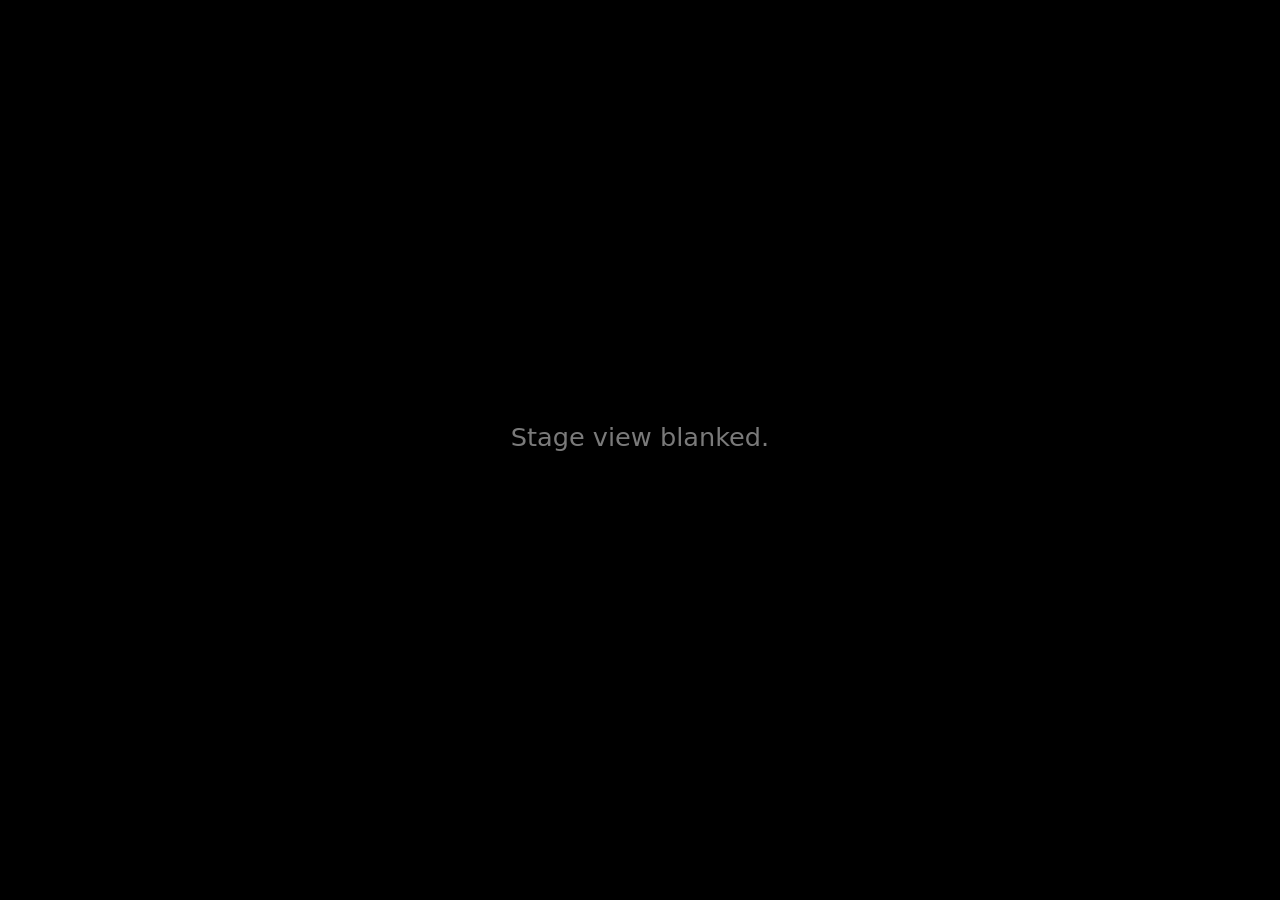
==== stage.html @ a1e76d68 "hmm" ====
<!doctype html>
<html lang="en">
  <head>
    <meta charset="utf-8">
    <meta name="viewport" content="width=device-width, initial-scale=1">
    <title>Stage View</title>
    <link rel="stylesheet" href="styles.css">
  </head>
  <body class="target-page">
    <main id="stageRoot" class="stage-view blank">
      <section id="stageBlank" class="target-blank" aria-live="polite">
        <p>Stage view blanked.</p>
      </section>

      <section id="stageSlide" class="stage-slide-view" hidden>
        <div class="stage-slide-main">
          <img id="stageSlideImage" alt="">
        </div>
        <aside class="stage-rail">
          <div class="stage-clock-block">
            <span>Time</span>
            <strong id="stageClock">--:--</strong>
          </div>
          <div class="stage-clock-block">
            <span>Timer</span>
            <strong id="stageTimer">00:00</strong>
          </div>
          <div class="stage-meta">
            <span id="stageSlideCount">Slide 0 of 0</span>
          </div>
          <div class="stage-notes">
            <span>Notes</span>
            <p id="stageSlideNote">No notes.</p>
          </div>
          <figure class="stage-next-slide">
            <img id="stageNextImage" alt="">
            <figcaption id="stageNextLabel">Next slide</figcaption>
          </figure>
        </aside>
      </section>

      <section id="stagePrompt" class="stage-prompt-view" hidden>
        <div class="stage-topbar">
          <div>
            <span>Time</span>
            <strong id="stagePromptClock">--:--</strong>
          </div>
          <div>
            <span>Timer</span>
            <strong id="stagePromptTimer">00:00</strong>
          </div>
        </div>
        <div id="stagePromptScroll" class="target-prompt-scroll"></div>
      </section>

      <section id="stageVideo" class="stage-video-view" hidden>
        <video id="stageVideoPlayer" playsinline></video>
        <div class="stage-video-overlay">
          <div>
            <span>Time</span>
            <strong id="stageVideoClock">--:--</strong>
          </div>
          <div>
            <span>Timer</span>
            <strong id="stageVideoTimer">00:00</strong>
          </div>
          <div>
            <span>Ends In</span>
            <strong id="stageVideoRemaining">--:--</strong>
          </div>
        </div>
        <p id="stageVideoStatus" class="stage-video-status">No embedded video loaded.</p>
      </section>
    </main>

    <script src="video-store.js" defer></script>
    <script src="stage.js" defer></script>
  </body>
</html>
---- styles.css ----
:root {
  color-scheme: dark;
  --bg: #0d1113;
  --surface: #151a1d;
  --surface-2: #1d2428;
  --surface-3: #252d31;
  --text: #f4f4f1;
  --muted: #aeb7b5;
  --line: #354247;
  --accent: #7bd389;
  --accent-strong: #aee66f;
  --danger: #ff7a6e;
  --shadow: rgba(0, 0, 0, 0.34);
}

* {
  box-sizing: border-box;
}

html,
body {
  margin: 0;
  min-height: 100%;
}

body {
  font-family: Inter, ui-sans-serif, system-ui, -apple-system, BlinkMacSystemFont, "Segoe UI", sans-serif;
  background: var(--bg);
  color: var(--text);
}

button,
input,
select,
.button-link {
  font: inherit;
}

button,
.button-link {
  display: inline-flex;
  align-items: center;
  justify-content: center;
  min-height: 40px;
  border: 1px solid transparent;
  border-radius: 8px;
  padding: 0.65rem 0.9rem;
  background: var(--accent);
  color: #08130b;
  font-weight: 750;
  text-decoration: none;
  cursor: pointer;
}

button:hover,
.button-link:hover {
  filter: brightness(1.08);
}

button:disabled {
  cursor: not-allowed;
  opacity: 0.45;
}

button.secondary,
button.tab,
button.icon-button,
button.about-button,
.button-link.secondary {
  color: var(--text);
  background: var(--surface-2);
  border-color: var(--line);
}

button.danger {
  color: #230604;
  background: var(--danger);
}

input {
  width: 100%;
  min-height: 40px;
  border: 1px solid var(--line);
  border-radius: 8px;
  padding: 0.55rem 0.7rem;
  background: #0f1416;
  color: var(--text);
}

select {
  width: 100%;
  min-height: 40px;
  border: 1px solid var(--line);
  border-radius: 8px;
  padding: 0.55rem 0.7rem;
  background: #0f1416;
  color: var(--text);
}

input[type="range"] {
  padding: 0;
}

h1,
h2,
p,
figure {
  margin-top: 0;
}

h1 {
  margin-bottom: 0;
  font-size: clamp(1.6rem, 3vw, 2.45rem);
  line-height: 1.05;
  letter-spacing: 0;
}

h2 {
  margin-bottom: 0;
  font-size: 1.05rem;
  line-height: 1.2;
  letter-spacing: 0;
}

.app-shell {
  width: min(1440px, calc(100% - 28px));
  min-height: 100vh;
  margin: 0 auto;
  padding: 20px 0 28px;
}

.unsupported-shell {
  display: grid;
  place-items: center;
  width: min(860px, calc(100% - 28px));
  min-height: 100vh;
  margin: 0 auto;
  padding: 28px 0;
}

.unsupported-panel {
  width: 100%;
  border: 1px solid var(--line);
  border-radius: 8px;
  background: var(--surface);
  box-shadow: 0 18px 60px var(--shadow);
  padding: clamp(22px, 5vw, 44px);
}

.unsupported-copy {
  max-width: 62ch;
  margin: 16px 0 24px;
  color: var(--muted);
  font-size: 1rem;
  line-height: 1.6;
}

.unsupported-actions {
  display: flex;
  flex-wrap: wrap;
  gap: 10px;
}

.topbar,
.status-strip,
.timer-strip,
.tabs,
.tool-panel {
  border: 1px solid var(--line);
  border-radius: 8px;
  background: var(--surface);
  box-shadow: 0 18px 60px var(--shadow);
}

.topbar {
  display: flex;
  justify-content: space-between;
  align-items: center;
  gap: 18px;
  padding: 18px;
}

.eyebrow {
  margin-bottom: 5px;
  color: var(--accent-strong);
  font-size: 0.74rem;
  font-weight: 850;
  letter-spacing: 0;
  text-transform: uppercase;
}

.project-actions,
.inline-actions,
.remote-pad {
  display: flex;
  flex-wrap: wrap;
  gap: 10px;
}

.topbar-actions {
  display: flex;
  align-items: flex-start;
  gap: 10px;
}

.about-menu {
  position: relative;
}

.about-button {
  min-width: 42px;
  font-size: 1rem;
  font-style: italic;
  font-family: Georgia, "Times New Roman", serif;
}

.about-panel {
  position: absolute;
  top: calc(100% + 10px);
  right: 0;
  z-index: 10;
  display: grid;
  min-width: 220px;
  gap: 10px;
  padding: 12px;
  border: 1px solid var(--line);
  border-radius: 8px;
  background: var(--surface-2);
  box-shadow: 0 18px 60px var(--shadow);
}

.about-panel div {
  display: grid;
  gap: 3px;
}

.about-panel span {
  color: var(--muted);
  font-size: 0.72rem;
  font-weight: 800;
  letter-spacing: 0;
  text-transform: uppercase;
}

.about-panel strong {
  overflow-wrap: anywhere;
  font-size: 0.95rem;
}

.status-strip {
  display: grid;
  grid-template-columns: repeat(4, minmax(0, 1fr));
  gap: 12px;
  margin: 14px 0;
  padding: 12px 14px;
  color: var(--muted);
  font-size: 0.92rem;
}

.status-strip span {
  overflow-wrap: anywhere;
}

.timer-strip {
  display: grid;
  grid-template-columns: minmax(130px, 0.7fr) minmax(150px, 0.8fr) auto minmax(300px, 1fr);
  align-items: end;
  gap: 12px;
  margin-bottom: 14px;
  padding: 12px 14px;
}

.timer-strip label {
  display: grid;
  gap: 5px;
  color: var(--muted);
  font-size: 0.86rem;
  font-weight: 760;
}

.timer-strip strong {
  min-width: 100px;
  color: var(--text);
  font-size: 1.8rem;
  line-height: 1;
}

.tabs {
  display: flex;
  gap: 8px;
  padding: 8px;
}

.tab {
  flex: 1;
}

.tab.active {
  color: #08130b;
  background: var(--accent);
}

#launchButton.active,
#blankPresentationButton.active,
#closePresentationButton.active,
#launchStageButton.active,
#blankStageButton.active,
#closeStageButton.active,
#startPromptButton.active,
#pausePromptButton.active,
#timerStartButton.active,
#timerPauseButton.active {
  color: #08130b;
  background: var(--accent);
}

.view-panel {
  display: none;
  margin-top: 14px;
}

.view-panel.active {
  display: block;
}

.workspace-grid {
  display: grid;
  grid-template-columns: minmax(0, 1.45fr) minmax(300px, 0.55fr);
  gap: 14px;
}

.tool-panel {
  min-height: 280px;
  padding: 16px;
}

.side-panel {
  max-height: calc(100vh - 220px);
  overflow: auto;
}

.section-heading {
  display: flex;
  justify-content: space-between;
  align-items: flex-start;
  gap: 14px;
  margin-bottom: 14px;
}

.icon-button {
  width: 42px;
  padding: 0;
  font-size: 1.7rem;
  line-height: 1;
}

.slide-preview {
  position: relative;
  display: grid;
  place-items: center;
  width: 100%;
  aspect-ratio: 16 / 9;
  overflow: hidden;
  border: 1px solid var(--line);
  border-radius: 8px;
  background: #050708;
}

.slide-preview img {
  width: 100%;
  height: 100%;
  object-fit: contain;
}

.slide-preview figcaption {
  color: var(--muted);
}

.note-text {
  margin: 14px 0 0;
  color: var(--muted);
  line-height: 1.55;
  white-space: pre-wrap;
}

.slide-list,
.playlist-list {
  display: grid;
  gap: 8px;
}

.slide-list-item,
.playlist-item {
  display: grid;
  width: 100%;
  min-height: 52px;
  justify-items: start;
  gap: 4px;
  padding: 10px;
  color: var(--text);
  text-align: left;
  background: var(--surface-2);
  border-color: var(--line);
}

.slide-list-item.active,
.playlist-item.active {
  border-color: var(--accent);
  background: #1f3026;
}

.slide-list-item span {
  color: var(--muted);
  font-size: 0.85rem;
  font-weight: 500;
}

.prompt-controls,
.config-grid {
  display: grid;
  grid-template-columns: minmax(120px, 0.35fr) minmax(180px, 1fr) auto;
  align-items: center;
  gap: 10px;
  margin-bottom: 14px;
}

.prompt-controls span,
.config-grid label {
  color: var(--muted);
  font-size: 0.9rem;
  font-weight: 700;
}

.config-grid {
  grid-template-columns: repeat(3, minmax(120px, 1fr)) auto;
  align-items: end;
}

.config-grid label {
  display: grid;
  gap: 6px;
}

.progress-controls {
  display: flex;
  grid-column: 1 / -1;
  flex-wrap: wrap;
  align-items: center;
  gap: 10px 14px;
  padding-top: 2px;
}

.progress-controls .progress-toggle {
  margin: 0;
}

.progress-position-field {
  display: flex;
  align-items: center;
  gap: 8px;
  color: var(--muted);
  font-size: 0.9rem;
  font-weight: 700;
}

.teleprompter-scroll {
  --prompt-font-size: 32px;
  --prompt-zoom: 1;
  height: min(58vh, 680px);
  overflow: auto;
  border: 1px solid var(--line);
  border-radius: 8px;
  padding: 34vh 22px 46vh;
  background: #0a0d0e;
  scroll-behavior: auto;
}

.prompt-content {
  font-size: var(--prompt-font-size);
  line-height: 1.42;
  zoom: var(--prompt-zoom);
}

.prompt-block {
  margin: 0;
  padding: 10px 12px;
  border-left: 4px solid transparent;
  color: var(--text);
}

.prompt-block.active {
  border-left-color: var(--accent);
  background: #1e2a22;
}

.prompt-block > :first-child,
.target-prompt-block > :first-child {
  margin-top: 0;
}

.prompt-block > :last-child,
.target-prompt-block > :last-child {
  margin-bottom: 0;
}

.prompt-block h1,
.prompt-block h2,
.prompt-block h3,
.target-prompt-block h1,
.target-prompt-block h2,
.target-prompt-block h3 {
  line-height: 1.1;
}

.prompt-block h1,
.target-prompt-block h1 {
  font-size: 1.55em;
}

.prompt-block h2,
.target-prompt-block h2 {
  font-size: 1.35em;
}

.prompt-block h3,
.target-prompt-block h3 {
  font-size: 1.18em;
}

.prompt-block blockquote,
.target-prompt-block blockquote {
  margin-inline: 0;
  padding-left: 1em;
  border-left: 0.18em solid currentColor;
  color: var(--muted);
}

.prompt-block code,
.target-prompt-block code {
  padding: 0.08em 0.24em;
  border-radius: 4px;
  background: rgba(255, 255, 255, 0.12);
}

.prompt-block a,
.target-prompt-block a {
  color: inherit;
}

.remote-pad {
  margin-top: 16px;
}

.remote-pad button {
  flex: 1 1 120px;
}

.stack-switcher {
  display: flex;
  flex-wrap: wrap;
  gap: 12px;
  margin-bottom: 14px;
  padding: 10px 12px;
  border: 1px solid var(--line);
  border-radius: 8px;
  background: var(--surface-2);
}

.stack-switcher .toggle-row {
  margin: 0;
}

.compact-heading {
  margin-top: 16px;
}

.embedded-video-panel {
  display: grid;
  gap: 12px;
}

.embedded-video-player {
  width: 100%;
  aspect-ratio: 16 / 9;
  border: 1px solid var(--line);
  border-radius: 8px;
  background: #050708;
}

.video-scrubber {
  display: grid;
  grid-template-columns: auto minmax(160px, 1fr) auto;
  align-items: center;
  gap: 10px;
  color: var(--muted);
  font-weight: 760;
}

.advanced {
  margin-top: 18px;
  color: var(--muted);
}

.advanced summary {
  cursor: pointer;
  font-weight: 750;
}

.toggle-row {
  display: flex;
  align-items: center;
  gap: 10px;
  margin-top: 12px;
}

.toggle-row input {
  width: auto;
  min-height: auto;
}

.target-frame {
  position: fixed;
  right: 0;
  bottom: 0;
  width: 1px;
  height: 1px;
  border: 0;
  opacity: 0;
  pointer-events: none;
}

.target-frame:fullscreen {
  width: 100vw;
  height: 100vh;
  opacity: 1;
  background: #000;
}

.target-page {
  overflow: hidden;
  background: #000;
}

.target-stage {
  width: 100vw;
  height: 100vh;
  overflow: hidden;
  background: #000;
  color: #f2f2f2;
}

.target-blank {
  display: grid;
  width: 100%;
  height: 100%;
  place-items: center;
  color: #7a7a7a;
  font-size: clamp(1rem, 2vw, 1.6rem);
}

.target-slide {
  width: 100%;
  height: 100%;
  background: #000;
}

.target-slide img {
  width: 100%;
  height: 100%;
  object-fit: contain;
}

.target-prompt {
  position: relative;
  width: 100%;
  height: 100%;
  background: #111;
  filter: grayscale(1);
}

.target-video {
  position: relative;
  width: 100%;
  height: 100%;
  background: #000;
}

.target-video video {
  width: 100%;
  height: 100%;
  object-fit: contain;
  background: #000;
}

.target-video-status,
.stage-video-status {
  position: absolute;
  inset: auto 5vw 6vh;
  color: #d8d8d8;
  font-size: clamp(1.2rem, 2.3vw, 2.4rem);
  font-weight: 800;
  text-align: center;
}

.target-prompt-scroll {
  --target-prompt-font-size: 32px;
  --target-prompt-zoom: 1;
  height: 100%;
  overflow: hidden;
  padding: 34vh 7vw 46vh;
}

.target-prompt-content {
  font-size: var(--target-prompt-font-size);
  line-height: 1.28;
  zoom: var(--target-prompt-zoom);
}

.target-prompt-block {
  margin: 0;
  padding: 1.4vh 1.2vw;
  border-left: 0.35vw solid transparent;
  color: #f2f2f2;
}

.target-prompt-block.active {
  border-left-color: #fff;
  background: #303030;
}

.target-progress {
  position: absolute;
  left: 0;
  z-index: 4;
  width: 100%;
  pointer-events: none;
}

.target-progress-top {
  top: 0;
}

.target-progress-bottom {
  bottom: 0;
}

.target-progress-track {
  width: 100%;
  height: 6px;
  background: rgba(255, 255, 255, 0.2);
}

.target-progress-fill {
  width: 0%;
  height: 100%;
  background: #fff;
}

.target-progress-percent {
  position: fixed;
  right: 1.4vw;
  bottom: 1.2vh;
  color: #fff;
  font-size: clamp(18px, 2vw, 34px);
  font-weight: 800;
  line-height: 1;
  text-shadow: 0 1px 8px rgba(0, 0, 0, 0.75);
}

.stage-view {
  width: 100vw;
  height: 100vh;
  overflow: hidden;
  background: #000;
  color: #f4f4f1;
}

.stage-slide-view {
  display: grid;
  grid-template-columns: minmax(0, 4fr) minmax(340px, 1.15fr);
  width: 100%;
  height: 100%;
  background: #000;
}

.stage-slide-main {
  display: grid;
  place-items: center;
  min-width: 0;
  min-height: 0;
  background: #000;
}

.stage-slide-main img,
.stage-next-slide img {
  width: 100%;
  height: 100%;
  object-fit: contain;
}

.stage-rail {
  display: grid;
  grid-template-rows: auto auto auto minmax(0, 1fr) auto;
  gap: 2vh;
  min-width: 0;
  min-height: 0;
  padding: 3vh 2vw;
  border-left: 1px solid rgba(255, 255, 255, 0.2);
  background: #101314;
}

.stage-clock-block,
.stage-topbar div,
.stage-video-overlay div {
  display: grid;
  gap: 0.4vh;
}

.stage-clock-block span,
.stage-topbar span,
.stage-video-overlay span,
.stage-notes span,
.stage-meta {
  color: #aeb7b5;
  font-size: clamp(0.9rem, 1.25vw, 1.5rem);
  font-weight: 850;
  letter-spacing: 0;
  text-transform: uppercase;
}

.stage-clock-block strong,
.stage-topbar strong,
.stage-video-overlay strong {
  font-size: clamp(2.4rem, 5vw, 6.2rem);
  line-height: 0.95;
}

.stage-notes {
  min-height: 0;
  overflow: hidden;
}

.stage-notes p {
  margin: 1vh 0 0;
  color: #f4f4f1;
  font-size: clamp(1.7rem, 2.7vw, 4.5rem);
  font-weight: 760;
  line-height: 1.08;
  white-space: pre-wrap;
}

.stage-next-slide {
  display: grid;
  grid-template-rows: minmax(0, 1fr) auto;
  gap: 1vh;
  min-height: 18vh;
  margin: 0;
}

.stage-next-slide figcaption {
  overflow: hidden;
  color: #d8d8d8;
  font-size: clamp(1rem, 1.25vw, 1.7rem);
  font-weight: 800;
  line-height: 1.15;
  text-overflow: ellipsis;
  white-space: nowrap;
}

.stage-prompt-view {
  position: relative;
  width: 100%;
  height: 100%;
  background: #111;
  filter: grayscale(1);
}

.stage-topbar {
  position: absolute;
  top: 0;
  left: 0;
  z-index: 5;
  display: flex;
  gap: 4vw;
  padding: 2vh 3vw;
  background: linear-gradient(to bottom, rgba(0, 0, 0, 0.82), rgba(0, 0, 0, 0));
}

.stage-prompt-view .target-prompt-scroll {
  padding-top: 38vh;
}

.stage-video-view {
  position: relative;
  width: 100%;
  height: 100%;
  background: #000;
}

.stage-video-view video {
  width: 100%;
  height: 100%;
  object-fit: contain;
  background: #000;
}

.stage-video-overlay {
  position: absolute;
  top: 2vh;
  left: 2vw;
  right: 2vw;
  z-index: 4;
  display: grid;
  grid-template-columns: repeat(3, auto);
  justify-content: space-between;
  gap: 2vw;
  padding: 1.5vh 2vw;
  background: rgba(0, 0, 0, 0.72);
}

[hidden] {
  display: none !important;
}

@media (max-width: 900px) {
  .topbar,
  .workspace-grid,
  .status-strip,
  .timer-strip,
  .config-grid,
  .prompt-controls {
    grid-template-columns: 1fr;
  }

  .topbar {
    align-items: stretch;
    flex-direction: column;
  }

  .topbar-actions {
    display: grid;
    grid-template-columns: 1fr auto;
    width: 100%;
  }

  .project-actions {
    display: grid;
    grid-template-columns: 1fr;
  }

  .about-menu {
    justify-self: end;
  }

  .workspace-grid {
    display: grid;
  }

  .side-panel {
    max-height: none;
  }
}
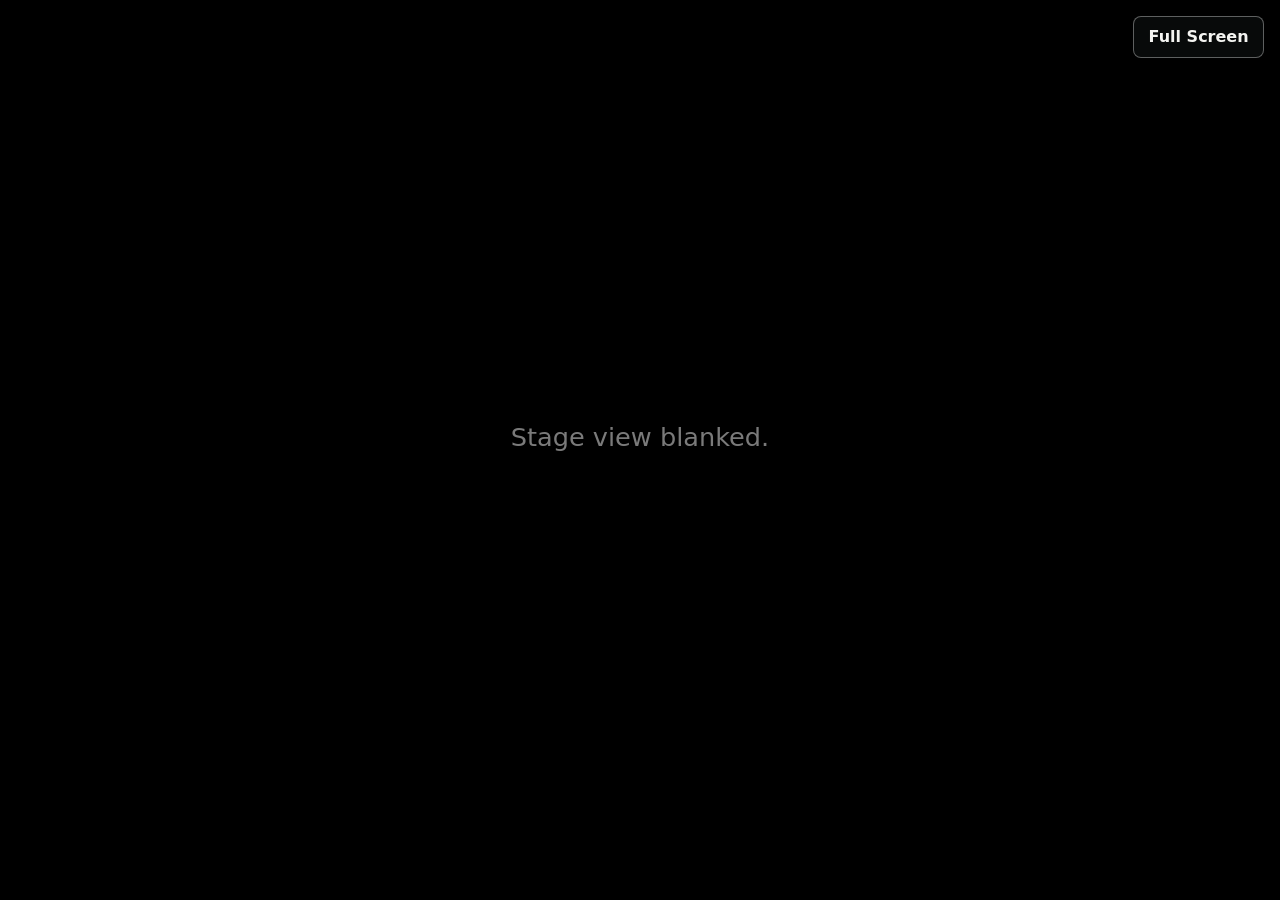
==== commit 54f1a8f2: "v2 improvements" ====
--- a/stage.html
+++ b/stage.html
@@ -7,6 +7,7 @@
     <link rel="stylesheet" href="styles.css">
   </head>
   <body class="target-page">
+    <button id="stageFullscreenButton" class="stage-fullscreen-button" type="button">Full Screen</button>
     <main id="stageRoot" class="stage-view blank">
       <section id="stageBlank" class="target-blank" aria-live="polite">
         <p>Stage view blanked.</p>
@@ -21,7 +22,7 @@
             <span>Time</span>
             <strong id="stageClock">--:--</strong>
           </div>
-          <div class="stage-clock-block">
+          <div id="stageTimerBlock" class="stage-clock-block">
             <span>Timer</span>
             <strong id="stageTimer">00:00</strong>
           </div>
@@ -45,12 +46,18 @@
             <span>Time</span>
             <strong id="stagePromptClock">--:--</strong>
           </div>
-          <div>
+          <div id="stagePromptTimerBlock">
             <span>Timer</span>
             <strong id="stagePromptTimer">00:00</strong>
           </div>
         </div>
         <div id="stagePromptScroll" class="target-prompt-scroll"></div>
+        <div id="stageProgress" class="target-progress target-progress-bottom" hidden>
+          <div class="target-progress-track" aria-hidden="true">
+            <div id="stageProgressFill" class="target-progress-fill"></div>
+          </div>
+          <div id="stageProgressPercent" class="target-progress-percent"></div>
+        </div>
       </section>
 
       <section id="stageVideo" class="stage-video-view" hidden>
@@ -60,7 +67,7 @@
             <span>Time</span>
             <strong id="stageVideoClock">--:--</strong>
           </div>
-          <div>
+          <div id="stageVideoTimerBlock">
             <span>Timer</span>
             <strong id="stageVideoTimer">00:00</strong>
           </div>
@@ -73,7 +80,6 @@
       </section>
     </main>
 
-    <script src="video-store.js" defer></script>
     <script src="stage.js" defer></script>
   </body>
 </html>
--- a/styles.css
+++ b/styles.css
@@ -263,7 +263,7 @@
 
 .timer-strip {
   display: grid;
-  grid-template-columns: minmax(130px, 0.7fr) minmax(150px, 0.8fr) auto minmax(300px, 1fr);
+  grid-template-columns: minmax(120px, 0.6fr) minmax(140px, 0.7fr) auto minmax(250px, 0.8fr) minmax(280px, 1.1fr);
   align-items: end;
   gap: 12px;
   margin-bottom: 14px;
@@ -283,6 +283,24 @@
   color: var(--text);
   font-size: 1.8rem;
   line-height: 1;
+}
+
+.stage-timer-toggles {
+  display: flex;
+  flex-wrap: wrap;
+  align-items: center;
+  gap: 8px 12px;
+  color: var(--muted);
+  font-size: 0.86rem;
+  font-weight: 760;
+}
+
+.stage-timer-toggles > span {
+  flex-basis: 100%;
+}
+
+.stage-timer-toggles .toggle-row {
+  margin: 0;
 }
 
 .tabs {
@@ -759,12 +777,21 @@
 .target-progress-percent {
   position: fixed;
   right: 1.4vw;
-  bottom: 1.2vh;
   color: #fff;
   font-size: clamp(18px, 2vw, 34px);
   font-weight: 800;
   line-height: 1;
   text-shadow: 0 1px 8px rgba(0, 0, 0, 0.75);
+}
+
+.target-progress-top .target-progress-percent {
+  top: 1.2vh;
+  bottom: auto;
+}
+
+.target-progress-bottom .target-progress-percent {
+  top: auto;
+  bottom: 1.2vh;
 }
 
 .stage-view {
@@ -773,6 +800,31 @@
   overflow: hidden;
   background: #000;
   color: #f4f4f1;
+}
+
+.stage-fullscreen-button {
+  position: fixed;
+  top: 16px;
+  right: 16px;
+  z-index: 20;
+  border-color: rgba(255, 255, 255, 0.35);
+  background: rgba(10, 12, 12, 0.84);
+  color: #f4f4f1;
+  box-shadow: 0 10px 24px rgba(0, 0, 0, 0.32);
+}
+
+.stage-fullscreen-button:hover {
+  background: rgba(28, 32, 32, 0.94);
+}
+
+.stage-fullscreen-active .stage-fullscreen-button {
+  opacity: 0;
+}
+
+.stage-fullscreen-active .stage-fullscreen-button:hover,
+.stage-fullscreen-active .stage-fullscreen-button:focus,
+.stage-fullscreen-active .stage-fullscreen-button:focus-visible {
+  opacity: 1;
 }
 
 .stage-slide-view {
@@ -890,6 +942,10 @@
   padding-top: 38vh;
 }
 
+.stage-prompt-view .target-progress {
+  z-index: 7;
+}
+
 .stage-video-view {
   position: relative;
   width: 100%;
